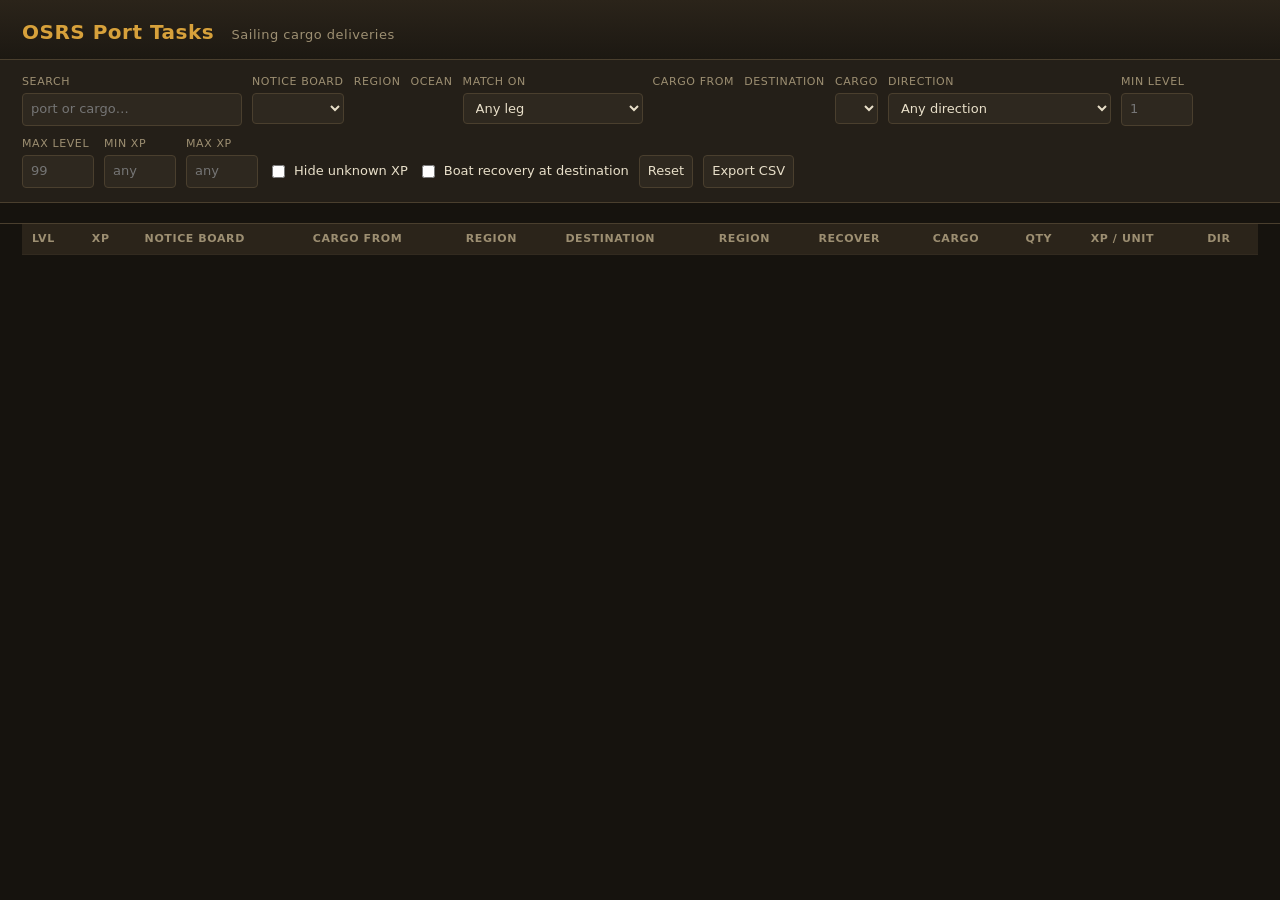
==== index.html @ 3b53c0a4 "Add OSRS port task browser Turns the pasted Sailing port-task table into a filterable web app.  Data" ====
<!DOCTYPE html>
<html lang="en">
<head>
<meta charset="utf-8">
<meta name="viewport" content="width=device-width, initial-scale=1">
<title>OSRS Port Tasks</title>
<link rel="stylesheet" href="style.css">
</head>
<body>
<header>
  <h1>OSRS Port Tasks <span id="count-hint">Sailing cargo deliveries</span></h1>
</header>

<div class="filters">
  <div class="field"><label for="f-q">Search</label><input id="f-q" type="search" placeholder="port or cargo…"></div>
  <div class="field"><label for="f-board">Notice board</label><select id="f-board"></select></div>
  <div class="field"><label>Region</label><div class="ms" id="f-region"></div></div>
  <div class="field"><label>Ocean</label><div class="ms" id="f-ocean"></div></div>
  <div class="field"><label for="f-scope">Match on</label>
    <select id="f-scope">
      <option value="any">Any leg</option>
      <option value="board">Notice board</option>
      <option value="from">Origin</option>
      <option value="to">Destination</option>
      <option value="both">Both ends (stay local)</option>
    </select></div>
  <div class="field"><label>Cargo from</label><div class="ms" id="f-from"></div></div>
  <div class="field"><label>Destination</label><div class="ms" id="f-to"></div></div>
  <div class="field"><label for="f-cargo">Cargo</label><select id="f-cargo"></select></div>
  <div class="field"><label for="f-direction">Direction</label>
    <select id="f-direction">
      <option value="">Any direction</option>
      <option value="outbound">Outbound (pick up at board)</option>
      <option value="inbound">Inbound (deliver to board)</option>
    </select></div>
  <div class="field"><label for="f-min">Min level</label><input id="f-min" type="number" min="1" max="99" placeholder="1"></div>
  <div class="field"><label for="f-max">Max level</label><input id="f-max" type="number" min="1" max="99" placeholder="99"></div>
  <div class="field"><label for="f-xpmin">Min XP</label><input id="f-xpmin" type="number" min="0" step="100" placeholder="any"></div>
  <div class="field"><label for="f-xpmax">Max XP</label><input id="f-xpmax" type="number" min="0" step="100" placeholder="any"></div>
  <div class="field check"><input id="f-unknown" type="checkbox"><label for="f-unknown">Hide unknown XP</label></div>
  <div class="field check"><input id="f-recover" type="checkbox"><label for="f-recover" title="Only tasks ending at a port with a shipwright">Boat recovery at destination</label></div>
  <button id="reset">Reset</button>
  <button id="export">Export CSV</button>
</div>

<div id="stats"></div>

<div class="table-wrap">
<table>
  <thead>
    <tr>
      <th data-key="level" data-default="asc">Lvl</th>
      <th data-key="xp">XP</th>
      <th data-key="noticeBoard" data-default="asc">Notice board</th>
      <th data-key="from" data-default="asc">Cargo from</th>
      <th data-key="fromRegion" data-default="asc">Region</th>
      <th data-key="to" data-default="asc">Destination</th>
      <th data-key="toRegion" data-default="asc">Region</th>
      <th data-key="recover" title="Shipwright at the destination: can you recover your boat there?">Recover</th>
      <th data-key="cargo" data-default="asc">Cargo</th>
      <th data-key="qty">Qty</th>
      <th data-key="xpPerQty">XP / unit</th>
      <th data-key="direction" data-default="asc">Dir</th>
    </tr>
  </thead>
  <tbody id="tbody"></tbody>
</table>
</div>

<script src="data.js"></script>
<script src="app.js"></script>
</body>
</html>
---- style.css ----
:root {
  --bg: #16130e;
  --panel: #241f18;
  --panel-2: #2e281f;
  --line: #4a3f2e;
  --text: #e8dfc9;
  --muted: #9d8f72;
  --accent: #d7a13b;
  --accent-2: #7fb069;
}
* { box-sizing: border-box; }
body {
  margin: 0;
  background: var(--bg);
  color: var(--text);
  font: 14px/1.45 "Segoe UI", system-ui, sans-serif;
}
header {
  padding: 18px 22px 12px;
  border-bottom: 1px solid var(--line);
  background: linear-gradient(180deg, #2b241a, #1c1812);
}
h1 { margin: 0; font-size: 20px; letter-spacing: .5px; color: var(--accent); }
h1 span { color: var(--muted); font-size: 13px; font-weight: 400; margin-left: 10px; }

.filters {
  display: flex; flex-wrap: wrap; gap: 10px;
  padding: 14px 22px; background: var(--panel); border-bottom: 1px solid var(--line);
}
.field { display: flex; flex-direction: column; gap: 3px; }
.field label { font-size: 11px; text-transform: uppercase; letter-spacing: .6px; color: var(--muted); }
input, select, button {
  background: var(--panel-2); color: var(--text);
  border: 1px solid var(--line); border-radius: 4px;
  padding: 6px 8px; font: inherit; font-size: 13px;
}
input:focus, select:focus { outline: 1px solid var(--accent); }
input[type=number] { width: 72px; }
#f-q { min-width: 220px; }
.check { flex-direction: row; align-items: center; gap: 6px; align-self: flex-end; padding-bottom: 7px; }
.check label { text-transform: none; font-size: 13px; color: var(--text); letter-spacing: 0; }
button { cursor: pointer; align-self: flex-end; }
button:hover { border-color: var(--accent); color: var(--accent); }

#stats {
  display: flex; gap: 22px; flex-wrap: wrap;
  padding: 10px 22px; color: var(--muted); font-size: 13px;
  border-bottom: 1px solid var(--line);
}
#stats b { color: var(--text); }

.table-wrap { padding: 0 22px 40px; }
table { width: 100%; border-collapse: collapse; }
th, td { padding: 7px 10px; text-align: left; border-bottom: 1px solid #322a1f; }
th {
  position: sticky; top: 0; z-index: 1;
  background: #2b241a; color: var(--muted);
  font-size: 11px; text-transform: uppercase; letter-spacing: .6px;
  cursor: pointer; user-select: none; white-space: nowrap;
}
th:hover { color: var(--accent); }
th.sorted { color: var(--accent); }
th.sorted::after { content: ' ▾'; }
th.sorted[data-dir=asc]::after { content: ' ▴'; }
tbody tr:hover { background: #221d16; }
.num { text-align: right; font-variant-numeric: tabular-nums; }
.xp { color: var(--accent); }
.unknown { color: #6b5f4a; }
.empty { text-align: center; color: var(--muted); padding: 30px; }
.tag {
  font-size: 11px; padding: 2px 7px; border-radius: 10px;
  border: 1px solid var(--line); color: var(--muted);
}
.tag.outbound { color: var(--accent-2); border-color: #3f5a34; }
.tag.inbound { color: #6fa8c9; border-color: #2f4c5c; }

/* checkbox dropdown */
.ms { position: relative; }
.ms-button {
  display: flex; align-items: center; gap: 8px; justify-content: space-between;
  min-width: 170px; align-self: stretch;
}
.ms-button.active { border-color: var(--accent); color: var(--accent); }
.ms-caret { color: var(--muted); font-size: 11px; }
.ms-menu {
  position: absolute; top: calc(100% + 4px); left: 0; z-index: 10;
  width: 240px; background: var(--panel-2);
  border: 1px solid var(--line); border-radius: 4px;
  box-shadow: 0 8px 20px rgba(0,0,0,.55);
}
.ms-actions { display: flex; gap: 6px; padding: 6px; border-bottom: 1px solid var(--line); }
.ms-actions button { flex: 1; padding: 3px 6px; font-size: 12px; align-self: auto; }
.ms-options { max-height: 260px; overflow-y: auto; padding: 4px; }
.ms-options label {
  display: flex; align-items: center; gap: 8px;
  padding: 4px 6px; border-radius: 3px; cursor: pointer;
  font-size: 13px; color: var(--text); text-transform: none; letter-spacing: 0;
}
.ms-options label:hover { background: #3a3226; }
.ms-options input { margin: 0; }

.muted { color: var(--muted); font-size: 12px; }
.mid { text-align: center; }
.yes { color: var(--accent-2); }
.no { color: #7a5a52; }
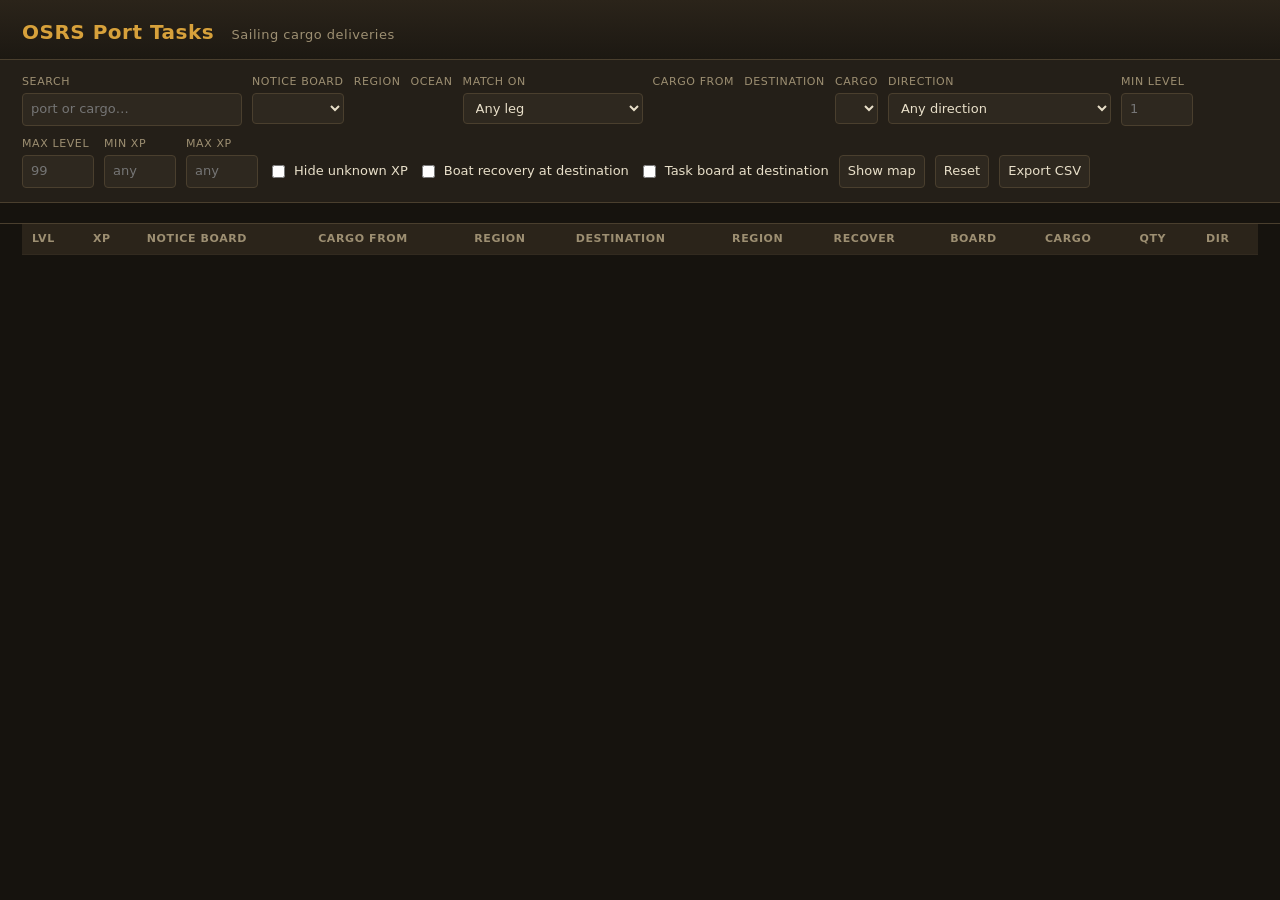
==== commit 11485474: "Add interactive map, URL state, and column changes Map: a hand-rolled pan/zoom tile viewer over the " ====
--- a/index.html
+++ b/index.html
@@ -39,9 +39,32 @@
   <div class="field"><label for="f-xpmax">Max XP</label><input id="f-xpmax" type="number" min="0" step="100" placeholder="any"></div>
   <div class="field check"><input id="f-unknown" type="checkbox"><label for="f-unknown">Hide unknown XP</label></div>
   <div class="field check"><input id="f-recover" type="checkbox"><label for="f-recover" title="Only tasks ending at a port with a shipwright">Boat recovery at destination</label></div>
+  <div class="field check"><input id="f-board-dest" type="checkbox"><label for="f-board-dest" title="Only tasks ending at a port with a notice board">Task board at destination</label></div>
+  <button id="map-toggle">Show map</button>
   <button id="reset">Reset</button>
   <button id="export">Export CSV</button>
 </div>
+
+<section id="map-panel" hidden>
+  <div id="map-viewport">
+    <div id="map-layer">
+      <div id="map-tiles"></div>
+      <svg id="map-overlay" xmlns="http://www.w3.org/2000/svg"></svg>
+    </div>
+    <div id="map-controls">
+      <button id="map-in" title="Zoom in">+</button>
+      <button id="map-out" title="Zoom out">&minus;</button>
+      <button id="map-fit" title="Fit all ports">Fit</button>
+      <span id="map-zoom-label">100%</span>
+    </div>
+  </div>
+  <div id="map-legend">
+    <span>Click a port to filter by it (uses the <b>Match on</b> scope).</span>
+    <span>Selected: <b id="map-selection">none</b></span>
+    <button id="map-clear">Clear selection</button>
+    <span class="muted">Line thickness = tasks on that route. Map tiles &copy; OSRS Wiki.</span>
+  </div>
+</section>
 
 <div id="stats"></div>
 
@@ -57,9 +80,9 @@
       <th data-key="to" data-default="asc">Destination</th>
       <th data-key="toRegion" data-default="asc">Region</th>
       <th data-key="recover" title="Shipwright at the destination: can you recover your boat there?">Recover</th>
+      <th data-key="board" title="Notice board at the destination: can you pick up a new task there?">Board</th>
       <th data-key="cargo" data-default="asc">Cargo</th>
       <th data-key="qty">Qty</th>
-      <th data-key="xpPerQty">XP / unit</th>
       <th data-key="direction" data-default="asc">Dir</th>
     </tr>
   </thead>
@@ -68,6 +91,7 @@
 </div>
 
 <script src="data.js"></script>
+<script src="map.js"></script>
 <script src="app.js"></script>
 </body>
 </html>
--- a/style.css
+++ b/style.css
@@ -103,3 +103,61 @@
 .mid { text-align: center; }
 .yes { color: var(--accent-2); }
 .no { color: #7a5a52; }
+
+/* ---- map ---- */
+#map-panel { border-bottom: 1px solid var(--line); background: #12100c; }
+#map-viewport {
+  position: relative; height: 62vh; min-height: 340px;
+  overflow: hidden; cursor: grab; touch-action: none;
+  background: #0e1a24;
+}
+#map-viewport:active { cursor: grabbing; }
+#map-layer { position: absolute; top: 0; left: 0; transform-origin: 0 0; --inv: 1; }
+#map-tiles { position: absolute; top: 0; left: 0; }
+.map-tile {
+  position: absolute; image-rendering: pixelated;
+  user-select: none; -webkit-user-drag: none;
+}
+#map-overlay { position: absolute; top: 0; left: 0; overflow: visible; }
+
+.route {
+  stroke: var(--accent); opacity: .38;
+  stroke-linecap: round; vector-effect: non-scaling-stroke;
+  pointer-events: stroke;
+}
+.route:hover { opacity: .9; }
+
+.marker { cursor: pointer; }
+.marker .hit { fill: transparent; }
+.marker .dot {
+  fill: var(--accent); stroke: #17130d; stroke-width: 2;
+  vector-effect: non-scaling-stroke;
+  transform: scale(var(--inv)); transform-origin: center;
+}
+.marker text {
+  fill: var(--text); font-size: 13px; text-anchor: middle;
+  paint-order: stroke; stroke: #12100c; stroke-width: 3px;
+  pointer-events: none; user-select: none;
+  transform: scale(var(--inv)); transform-origin: center;
+}
+.marker.dim .dot { fill: #6b5f4a; }
+.marker.dim text { opacity: .45; }
+.marker.picked .dot { fill: var(--accent-2); }
+.marker:hover .dot { fill: #fff0c4; }
+
+#map-controls {
+  position: absolute; top: 10px; right: 10px; z-index: 5;
+  display: flex; gap: 6px; align-items: center;
+  background: rgba(20,17,12,.85); border: 1px solid var(--line);
+  border-radius: 4px; padding: 5px 8px;
+}
+#map-controls button { align-self: auto; padding: 2px 9px; }
+#map-zoom-label { color: var(--muted); font-size: 12px; min-width: 40px; text-align: right; }
+
+#map-legend {
+  display: flex; flex-wrap: wrap; gap: 16px; align-items: center;
+  padding: 8px 22px; font-size: 12px; color: var(--muted);
+  border-top: 1px solid var(--line);
+}
+#map-legend b { color: var(--text); }
+#map-legend button { align-self: auto; padding: 3px 8px; font-size: 12px; }
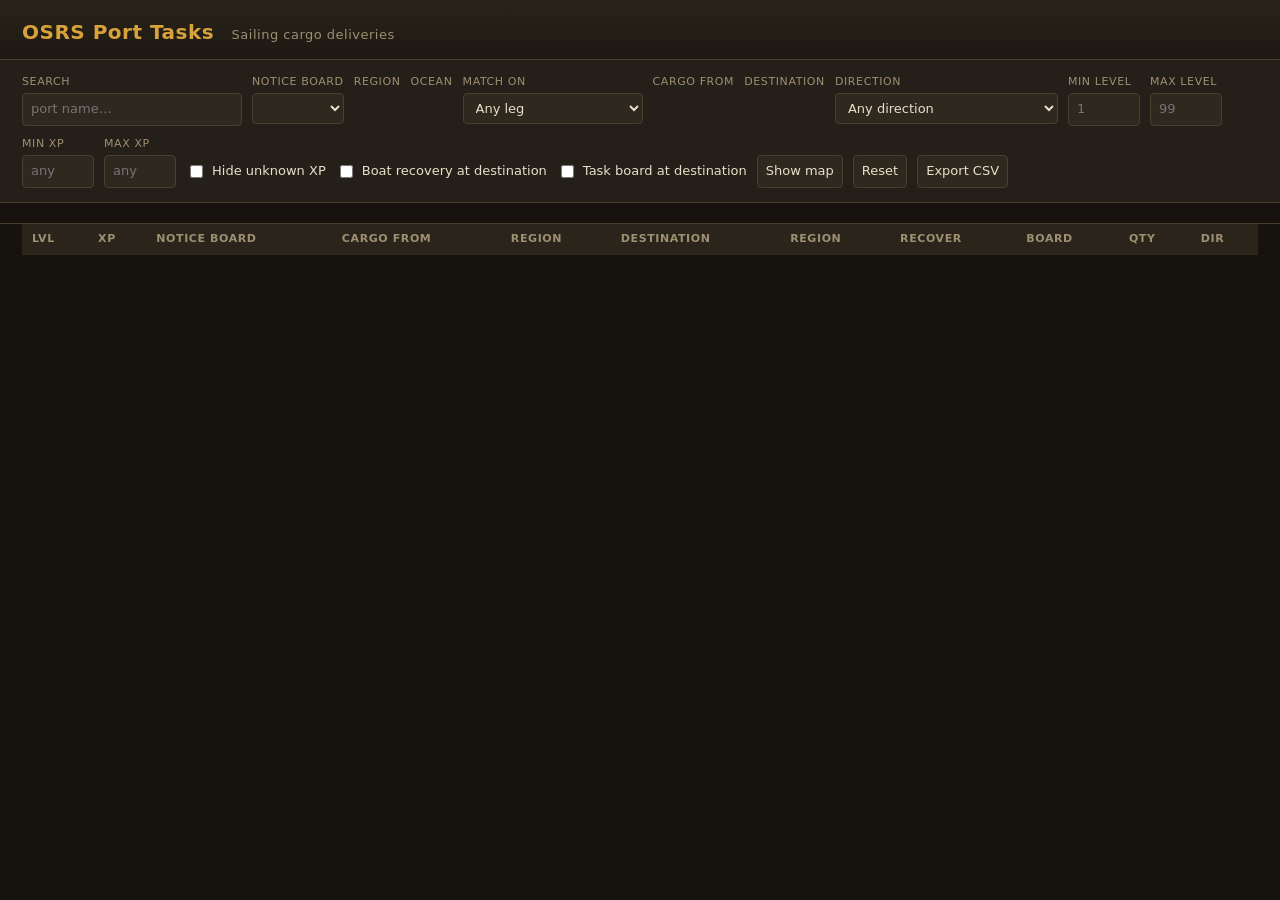
==== commit b798ae43: "Remove cargo from the UI, persist filters and map view Cargo was cosmetic, so the column, its filter" ====
--- a/index.html
+++ b/index.html
@@ -12,7 +12,7 @@
 </header>
 
 <div class="filters">
-  <div class="field"><label for="f-q">Search</label><input id="f-q" type="search" placeholder="port or cargo…"></div>
+  <div class="field"><label for="f-q">Search</label><input id="f-q" type="search" placeholder="port name…"></div>
   <div class="field"><label for="f-board">Notice board</label><select id="f-board"></select></div>
   <div class="field"><label>Region</label><div class="ms" id="f-region"></div></div>
   <div class="field"><label>Ocean</label><div class="ms" id="f-ocean"></div></div>
@@ -26,7 +26,6 @@
     </select></div>
   <div class="field"><label>Cargo from</label><div class="ms" id="f-from"></div></div>
   <div class="field"><label>Destination</label><div class="ms" id="f-to"></div></div>
-  <div class="field"><label for="f-cargo">Cargo</label><select id="f-cargo"></select></div>
   <div class="field"><label for="f-direction">Direction</label>
     <select id="f-direction">
       <option value="">Any direction</option>
@@ -81,7 +80,6 @@
       <th data-key="toRegion" data-default="asc">Region</th>
       <th data-key="recover" title="Shipwright at the destination: can you recover your boat there?">Recover</th>
       <th data-key="board" title="Notice board at the destination: can you pick up a new task there?">Board</th>
-      <th data-key="cargo" data-default="asc">Cargo</th>
       <th data-key="qty">Qty</th>
       <th data-key="direction" data-default="asc">Dir</th>
     </tr>
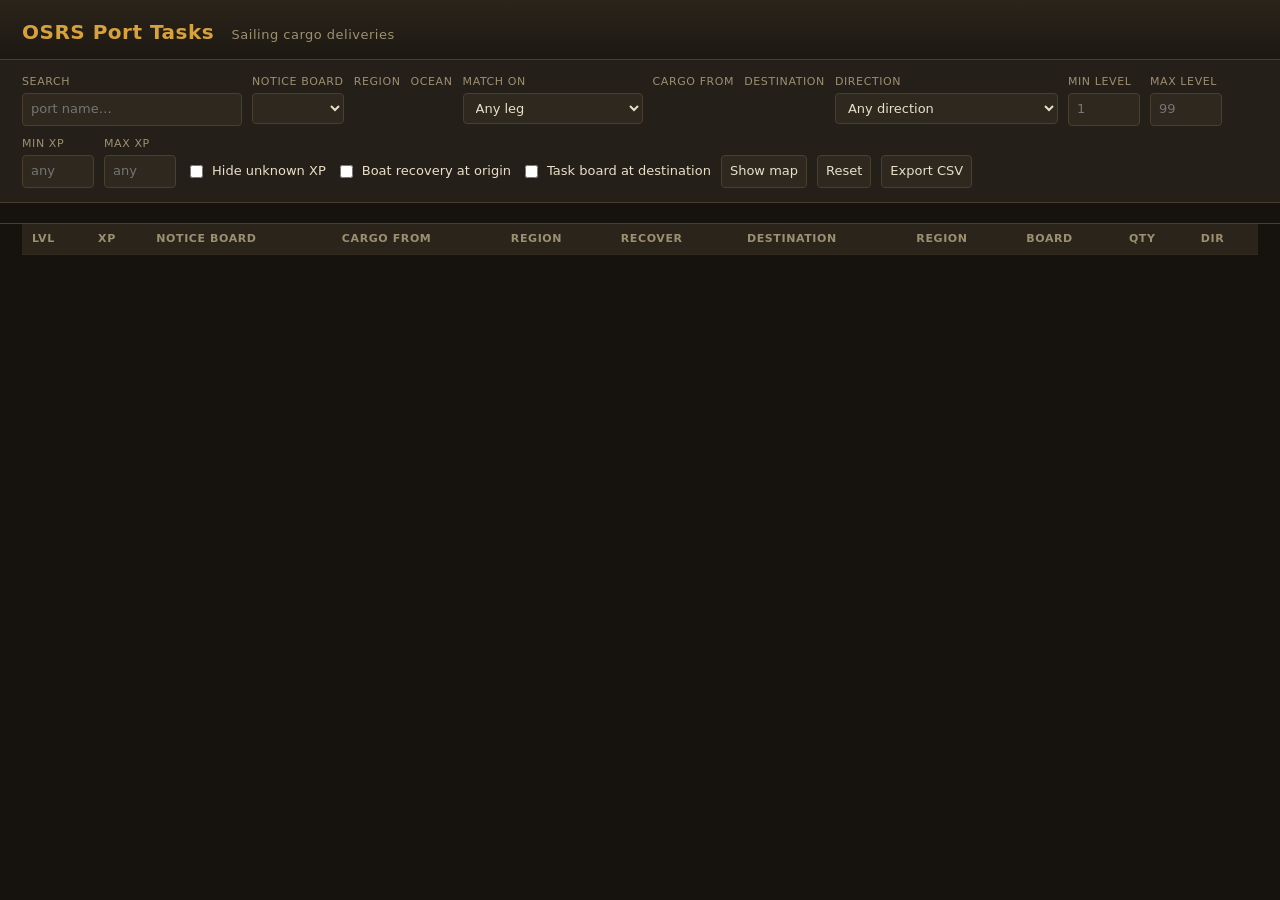
==== commit b10b44cb: "Point the Recover column at the cargo origin Boat recovery matters where you pick the cargo up, not " ====
--- a/index.html
+++ b/index.html
@@ -37,7 +37,7 @@
   <div class="field"><label for="f-xpmin">Min XP</label><input id="f-xpmin" type="number" min="0" step="100" placeholder="any"></div>
   <div class="field"><label for="f-xpmax">Max XP</label><input id="f-xpmax" type="number" min="0" step="100" placeholder="any"></div>
   <div class="field check"><input id="f-unknown" type="checkbox"><label for="f-unknown">Hide unknown XP</label></div>
-  <div class="field check"><input id="f-recover" type="checkbox"><label for="f-recover" title="Only tasks ending at a port with a shipwright">Boat recovery at destination</label></div>
+  <div class="field check"><input id="f-recover" type="checkbox"><label for="f-recover" title="Only tasks whose cargo origin has a shipwright">Boat recovery at origin</label></div>
   <div class="field check"><input id="f-board-dest" type="checkbox"><label for="f-board-dest" title="Only tasks ending at a port with a notice board">Task board at destination</label></div>
   <button id="map-toggle">Show map</button>
   <button id="reset">Reset</button>
@@ -76,9 +76,9 @@
       <th data-key="noticeBoard" data-default="asc">Notice board</th>
       <th data-key="from" data-default="asc">Cargo from</th>
       <th data-key="fromRegion" data-default="asc">Region</th>
+      <th data-key="recover" title="Shipwright at the cargo origin: can you recover your boat there?">Recover</th>
       <th data-key="to" data-default="asc">Destination</th>
       <th data-key="toRegion" data-default="asc">Region</th>
-      <th data-key="recover" title="Shipwright at the destination: can you recover your boat there?">Recover</th>
       <th data-key="board" title="Notice board at the destination: can you pick up a new task there?">Board</th>
       <th data-key="qty">Qty</th>
       <th data-key="direction" data-default="asc">Dir</th>
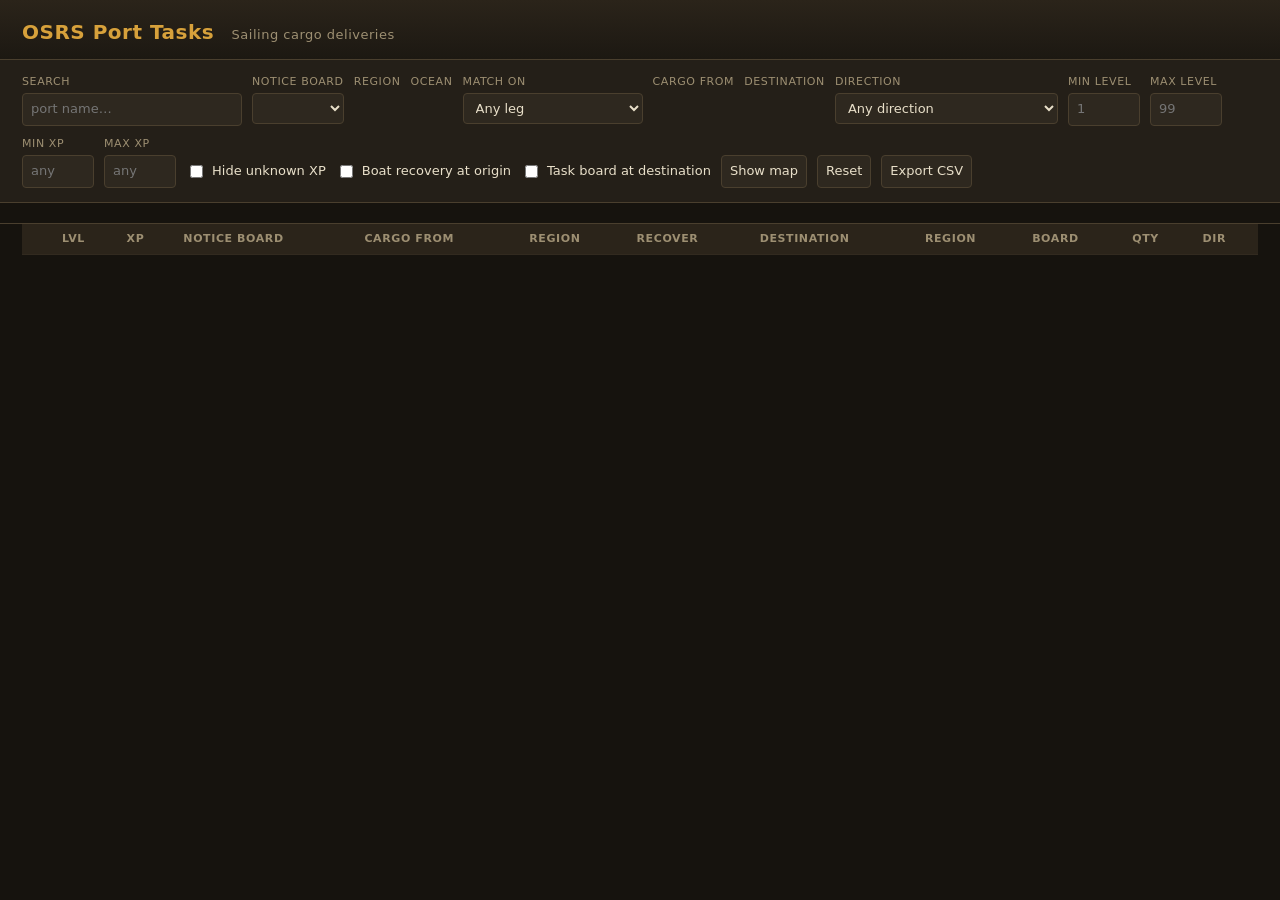
==== commit 7605b70b: "Add route builder, headless browser testing, and fix three render bugs Route builder: an Add button " ====
--- a/index.html
+++ b/index.html
@@ -61,8 +61,20 @@
     <span>Click a port to filter by it (uses the <b>Match on</b> scope).</span>
     <span>Selected: <b id="map-selection">none</b></span>
     <button id="map-clear">Clear selection</button>
-    <span class="muted">Line thickness = tasks on that route. Map tiles &copy; OSRS Wiki.</span>
+    <label class="inline"><input type="checkbox" id="f-all-routes"> Show every filtered route</label>
+    <span class="muted">Map tiles &copy; OSRS Wiki.</span>
   </div>
+</section>
+
+<section id="trip-panel" hidden>
+  <div class="trip-head">
+    <h2>Trip</h2>
+    <div id="trip-summary"></div>
+    <label for="trip-start">Start</label>
+    <select id="trip-start"></select>
+    <button id="trip-clear">Clear trip</button>
+  </div>
+  <ol id="trip-stops"></ol>
 </section>
 
 <div id="stats"></div>
@@ -71,6 +83,7 @@
 <table>
   <thead>
     <tr>
+      <th class="unsortable" title="Add to trip"></th>
       <th data-key="level" data-default="asc">Lvl</th>
       <th data-key="xp">XP</th>
       <th data-key="noticeBoard" data-default="asc">Notice board</th>
@@ -90,6 +103,7 @@
 
 <script src="data.js"></script>
 <script src="map.js"></script>
+<script src="trip.js"></script>
 <script src="app.js"></script>
 </body>
 </html>
--- a/style.css
+++ b/style.css
@@ -107,7 +107,7 @@
 /* ---- map ---- */
 #map-panel { border-bottom: 1px solid var(--line); background: #12100c; }
 #map-viewport {
-  position: relative; height: 62vh; min-height: 340px;
+  position: relative; height: 66vh; min-height: 400px;
   overflow: hidden; cursor: grab; touch-action: none;
   background: #0e1a24;
 }
@@ -128,20 +128,29 @@
 .route:hover { opacity: .9; }
 
 .marker { cursor: pointer; }
-.marker .hit { fill: transparent; }
+.marker .hit {
+  fill: transparent;
+  /* scales with the dot so the click target stays ~constant on screen;
+     without this it shrinks to a few pixels when zoomed out */
+  transform: scale(var(--inv));
+  transform-box: fill-box; transform-origin: center;
+}
 .marker .dot {
   fill: var(--accent); stroke: #17130d; stroke-width: 2;
   vector-effect: non-scaling-stroke;
-  transform: scale(var(--inv)); transform-origin: center;
-}
-.marker text {
+  transform: scale(var(--inv));
+  transform-box: fill-box; transform-origin: center;
+}
+.marker .label {
   fill: var(--text); font-size: 13px; text-anchor: middle;
+  opacity: 0;                       /* 30 names at once collide; see .labelled */
   paint-order: stroke; stroke: #12100c; stroke-width: 3px;
   pointer-events: none; user-select: none;
-  transform: scale(var(--inv)); transform-origin: center;
-}
-.marker.dim .dot { fill: #6b5f4a; }
-.marker.dim text { opacity: .45; }
+  transform: scale(var(--inv));
+  transform-box: fill-box; transform-origin: center;
+}
+.marker.labelled .label, .marker:hover .label { opacity: 1; }
+.marker.dim .dot { fill: #6b5f4a; opacity: .5; }
 .marker.picked .dot { fill: var(--accent-2); }
 .marker:hover .dot { fill: #fff0c4; }
 
@@ -161,3 +170,65 @@
 }
 #map-legend b { color: var(--text); }
 #map-legend button { align-self: auto; padding: 3px 8px; font-size: 12px; }
+
+/* ---- trip path on the map ---- */
+.trip-leg {
+  stroke: #a6e07a; stroke-width: 3; stroke-linecap: round; stroke-dasharray: 9 6;
+  vector-effect: non-scaling-stroke; pointer-events: none;
+}
+.trip-casing {
+  stroke: #10160c; stroke-width: 7; stroke-linecap: round; opacity: .85;
+  vector-effect: non-scaling-stroke; pointer-events: none;
+}
+.marker.on-trip .dot { fill: #a6e07a; }
+.marker.on-trip .label { fill: #d8f2c2; }
+.stop-badge circle {
+  fill: #a6e07a; stroke: #10160c; stroke-width: 3;
+  transform-box: fill-box; transform-origin: center; transform: scale(var(--inv));
+}
+.stop-badge .stop-n {
+  fill: #12100c; font-size: 13px; font-weight: 700; text-anchor: middle;
+  transform-box: fill-box; transform-origin: center; transform: scale(var(--inv));
+  pointer-events: none;
+}
+
+/* ---- trip panel ---- */
+#trip-panel { border-bottom: 1px solid var(--line); background: #1b1811; }
+.trip-head {
+  display: flex; align-items: center; gap: 16px; flex-wrap: wrap;
+  padding: 10px 22px 6px;
+}
+.trip-head h2 { margin: 0; font-size: 15px; color: var(--accent-2); letter-spacing: .5px; }
+.trip-head label { font-size: 11px; text-transform: uppercase; color: var(--muted); }
+#trip-summary { display: flex; gap: 18px; color: var(--muted); font-size: 13px; }
+#trip-summary b { color: var(--text); }
+#trip-stops {
+  list-style: none; margin: 0; padding: 4px 22px 14px;
+  display: flex; flex-wrap: wrap; gap: 8px;
+}
+#trip-stops li {
+  display: flex; align-items: flex-start; gap: 8px;
+  background: var(--panel-2); border: 1px solid var(--line);
+  border-radius: 4px; padding: 6px 10px; font-size: 12px; min-width: 190px;
+}
+#trip-stops .n {
+  flex: none; width: 20px; height: 20px; border-radius: 50%;
+  background: var(--accent-2); color: #12100c;
+  font-weight: 700; text-align: center; line-height: 20px;
+}
+#trip-stops .port { font-weight: 600; color: var(--text); }
+#trip-stops .acts { color: var(--muted); }
+#trip-stops .pick { color: var(--accent); }
+#trip-stops .drop { color: var(--accent-2); }
+
+/* ---- add-to-trip button ---- */
+.trip-btn {
+  padding: 0 7px; font-size: 14px; line-height: 20px;
+  background: transparent; color: var(--muted); align-self: auto;
+}
+.trip-btn:hover { color: var(--accent-2); border-color: var(--accent-2); }
+tr.in-trip { background: #1d2417; }
+tr.in-trip .trip-btn { color: var(--accent-2); border-color: var(--accent-2); }
+th.unsortable { cursor: default; }
+th.unsortable:hover { color: var(--muted); }
+label.inline { display: flex; align-items: center; gap: 6px; color: var(--muted); }
